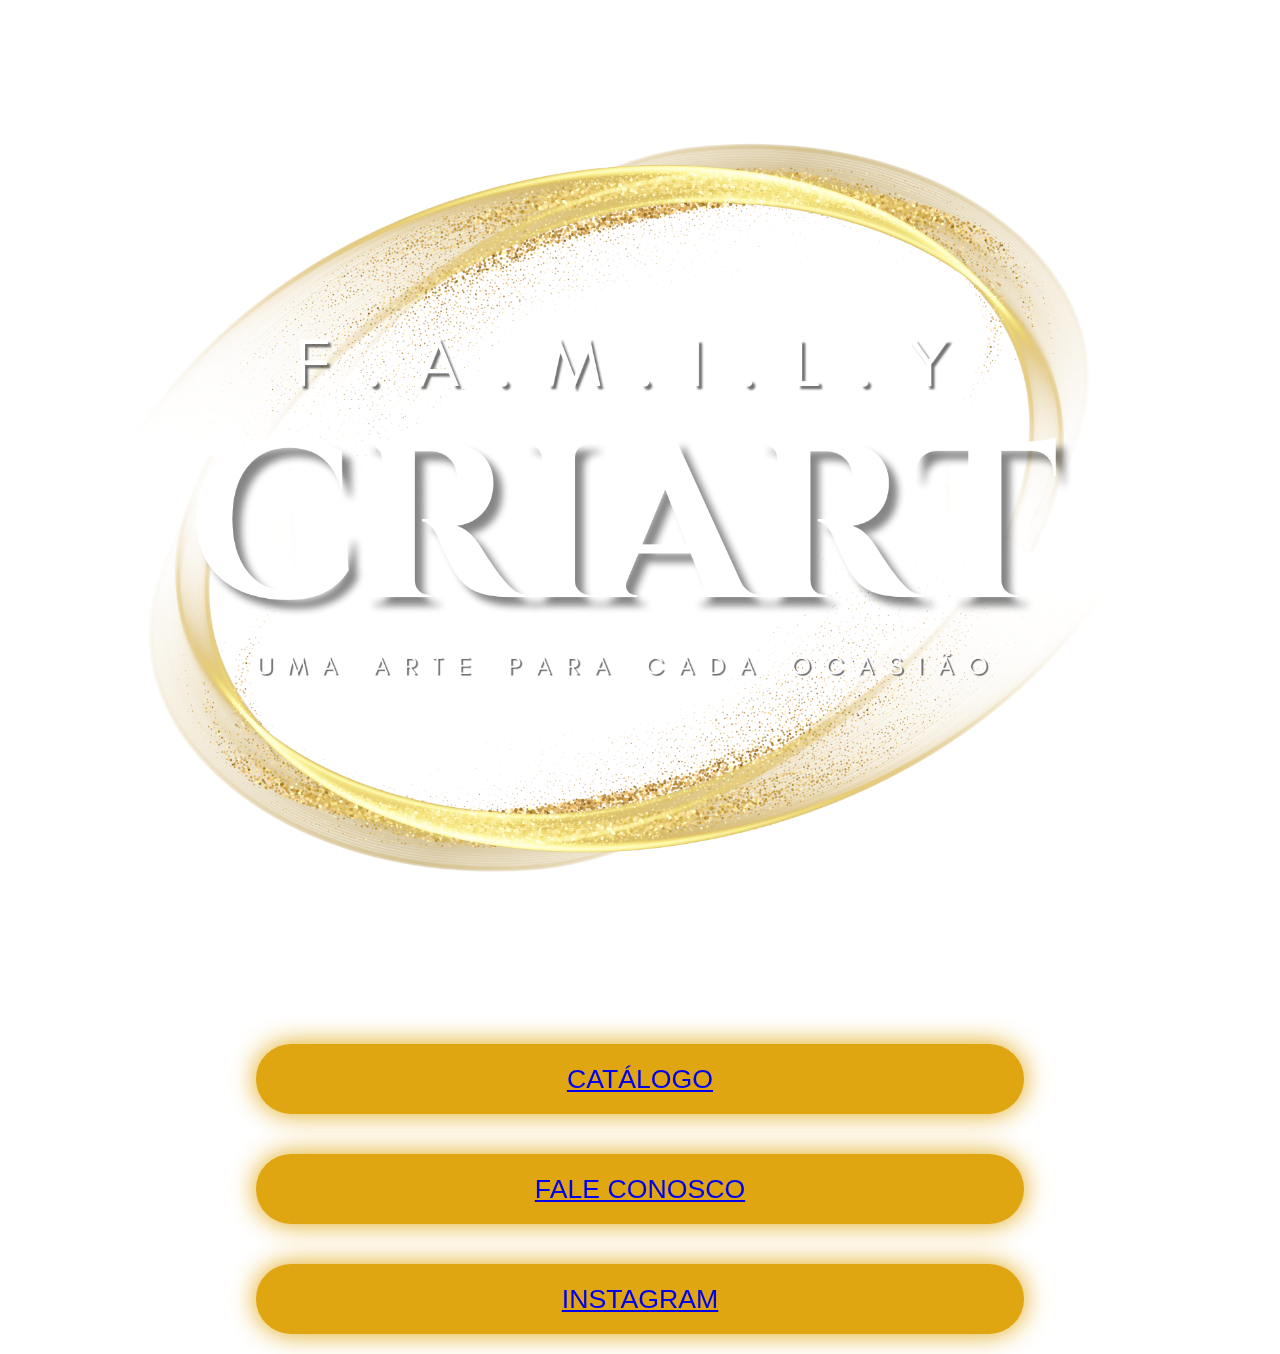
==== index.html @ 845daece "frist commit" ====
<!DOCTYPE html>
<html lang="en">
<head>
    <meta charset="UTF-8">
    <meta name="viewport" content="width=device-width, initial-scale=1.0">
    <title>Catalogo</title>
    <link rel="stylesheet" href="style.css">
</head>
<body>
    <main>
        <div id="logo-container">
            <img src="/imagens/logo.png" alt="" id="logo">
        </div>

        <div id="button-content">
            <button class="button-catalogo">
                <a href="/catalogo.html" target="_blank">CATÁLOGO</a>
            </button>

            <button class="button-home">
                <a href="#" target="_blank">FALE CONOSCO</a>
            </button>
            <button class="button-home">
                <a href="#" target="_blank">INSTAGRAM</a>
            </button>
        </div>
    </main>
</body>
</html>
---- style.css ----
* {
    margin: 0px;
    padding: 0px;
}

body {
    background-image: url(/imagens/fundo.png);
    background-size: cover;
    background-position: center;
    position: fixed;
    font-size: 30px;
}
a{
    font-size: 2em;
}
main {
    display: flex;
    flex-direction: column;
    align-items: center;
    justify-content: center;
   
}
#logo{
    width: 80%;
    margin: auto;
   
}
#logo-container{
    display: flex;
    
    justify-content: center;
}
button{
    margin: 20px;
}
#button-content{
    width: 100%;
    display: flex;
    flex-direction: column;
    align-items: center;
}
.button-catalogo{
    width: 60%;
    height: 70px;
    border-radius: 40px;
    background-color: #e0a611;
    border: none;
    box-shadow: 0px 0px 27px 0px rgba(224,166,17,1);
    animation: pulse 2s infinite alternate; /* Adiciona a animação */

    
}
.button-home{
    width: 60%;
    height: 70px;
    border-radius: 40px;
    background-color: #e0a611;
    border: none;
    box-shadow: 0px 0px 27px 0px rgba(224,166,17,1);
}
section > img {
    width: 70%;
    
    
}

@keyframes pulse {
    to {
        transform: scale(1.15); /* Aumenta em 15% */
    }
}
#content-catalago{
    display: flex;
    flex-direction: column;
    align-items: center;
    justify-content: center;
}
.content-catalago-produto{
    display: flex;
    flex-direction: column;
    align-items: center;
    justify-content: center;
}
.comprar{
    width: 70%;
    height: 70px;
    border-radius: 60px;
    background-color: antiquewhite;
}
.valor{
    font-size: 18px;
    color: green;
}
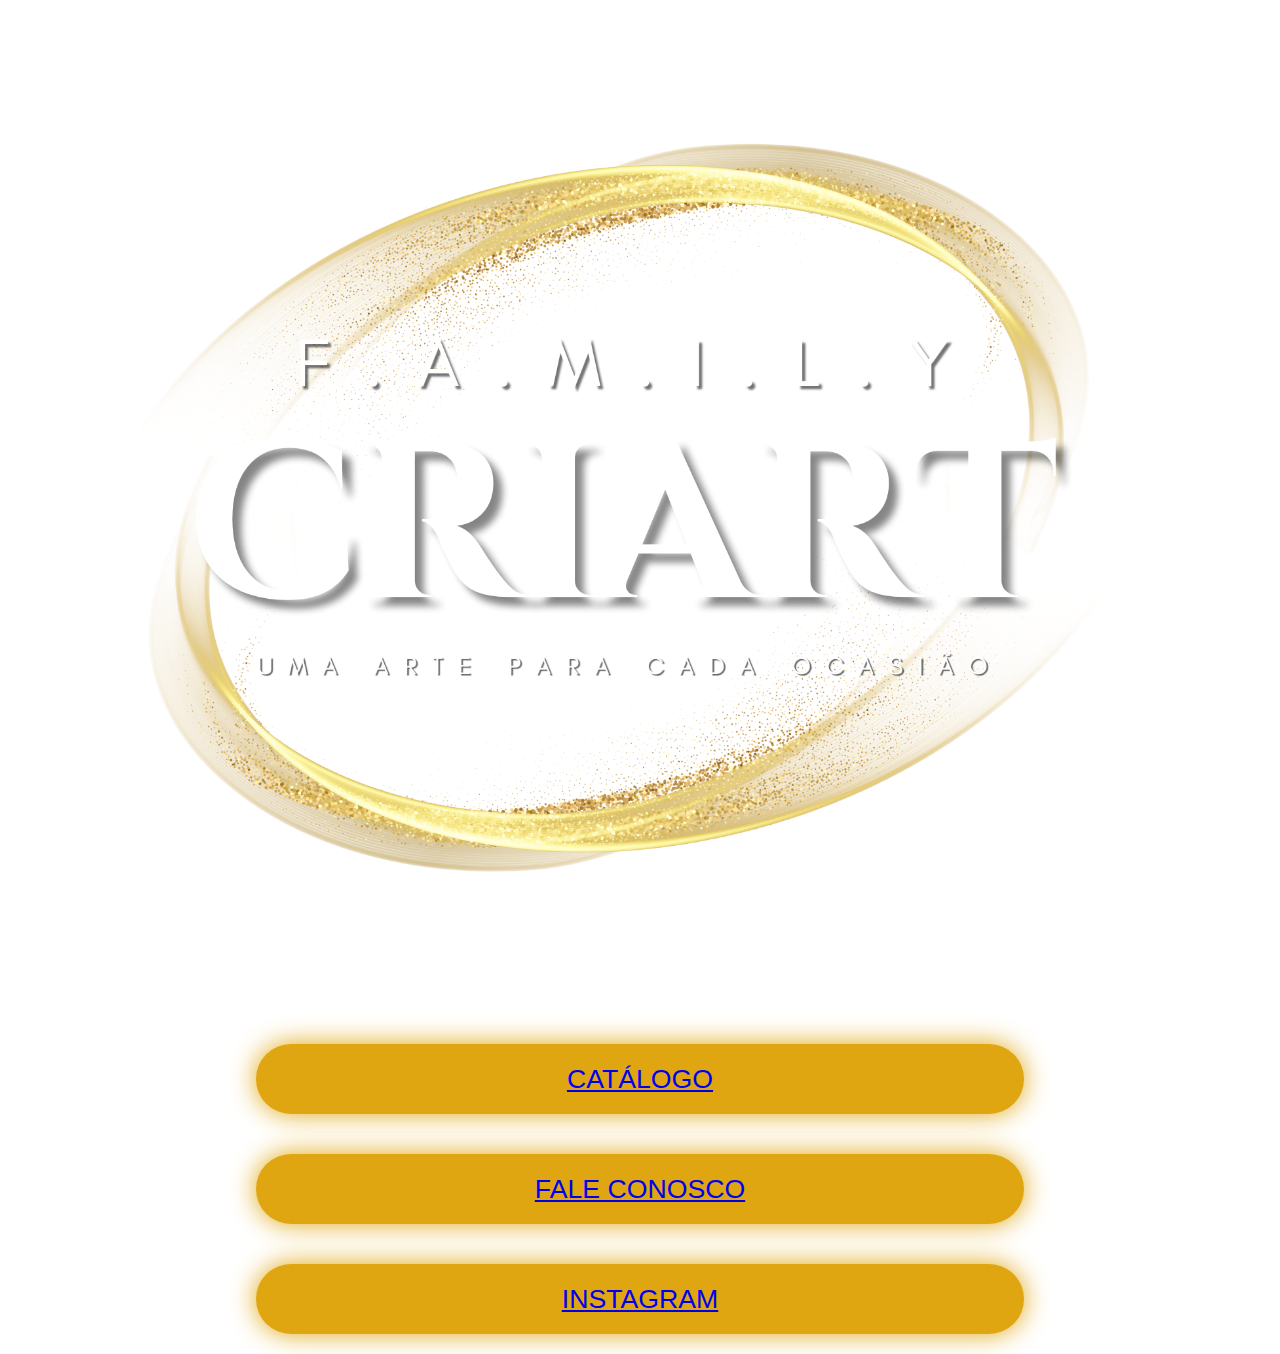
==== commit 80b77623: "alteração body e catalago" ====
--- a/index.html
+++ b/index.html
@@ -14,7 +14,7 @@
 
         <div id="button-content">
             <button class="button-catalogo">
-                <a href="/catalogo.html" target="_blank">CATÁLOGO</a>
+                <a href="/pantufa.html" target="_blank">CATÁLOGO</a>
             </button>
 
             <button class="button-home">
--- a/style.css
+++ b/style.css
@@ -7,7 +7,6 @@
     background-image: url(/imagens/fundo.png);
     background-size: cover;
     background-position: center;
-    position: fixed;
     font-size: 30px;
 }
 a{
